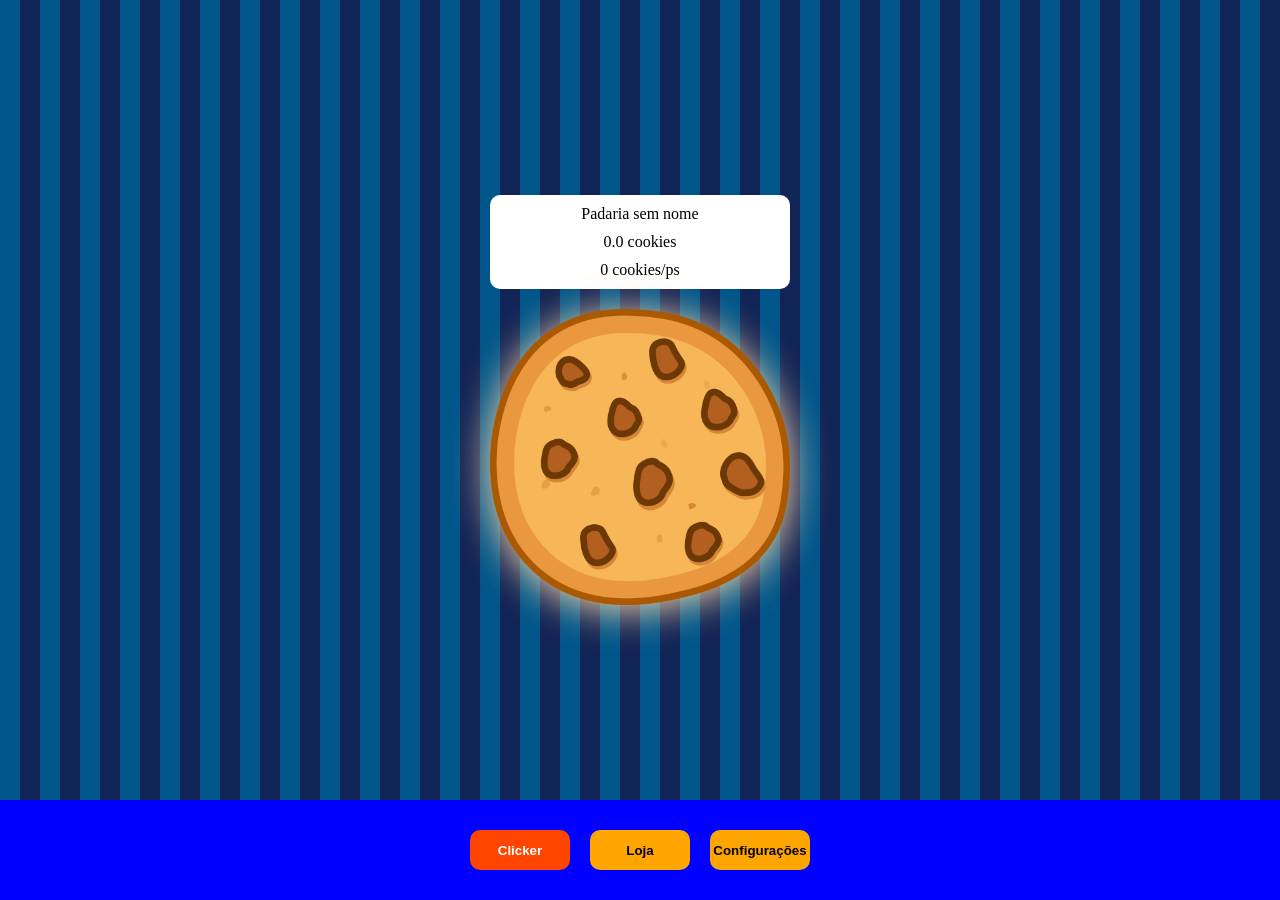
==== index.html @ 9e43089b "Primeira versão (teste)" ====
<!doctype html>
<html lang="pt-br">
    <head>
        <meta charset="UTF-8" />
        <meta name="viewport" content="width=device-width, initial-scale=1.0" />
        <title>Cookie clicker</title>
        <link rel="stylesheet" href="style.css" />
    </head>
    <body>
        <div class="container">
            <div id="root"></div>
            <div id="menu">
                <button data-page="/clicker">Clicker</button>
                <button data-page="/shop">Loja</button>
                <button data-page="/config">Configurações</button>
            </div>
        </div>
        <script src="/src/clicker.js" defer></script>
        <script src="src/app.js" defer></script>
    </body>
</html>
---- style.css ----
* {
    box-sizing: border-box;
    padding: 0;
    margin: 0;
    user-select: none;
    text-align: center;
}

body {
    overflow: hidden;
    background-color: gray;
}

.container {
    display: flex;
    flex-direction: column;
    width: 100dvw;
    height: 100dvh;
    align-items: center;
    justify-content: center;
}

#root {
    display: flex;
    align-items: center;
    justify-content: center;

    width: 100vw;
    height: calc(100% - 100px);

    background: linear-gradient(
        90deg,
        #00558a 0px,
        #00558a 20px,
        #112456 20px,
        #112456 40px
    );

    background-size: 40px 100%;
}

#menu {
    display: flex;
    align-items: center;
    justify-content: center;
    gap: 20px;
    width: 100vw;
    height: 100px;
    background-color: blue;
}

#menu button {
    font-weight: bold;
    background-color: orange;
    transition: all 0.3s;
    width: 100px;
    height: 40px;
    border-radius: 10px;
    border: none;
    cursor: pointer;
}

#menu button:hover {
    transform: translateY(-4px);
}

#menu button.active:hover {
    transform: translateY(0);
}

#menu button:active {
    transform: translateY(4px);
}

@keyframes surge {
    from {
        transform: translateX(-100vw);
    }
    to {
        transform: translateX(0%);
    }
}
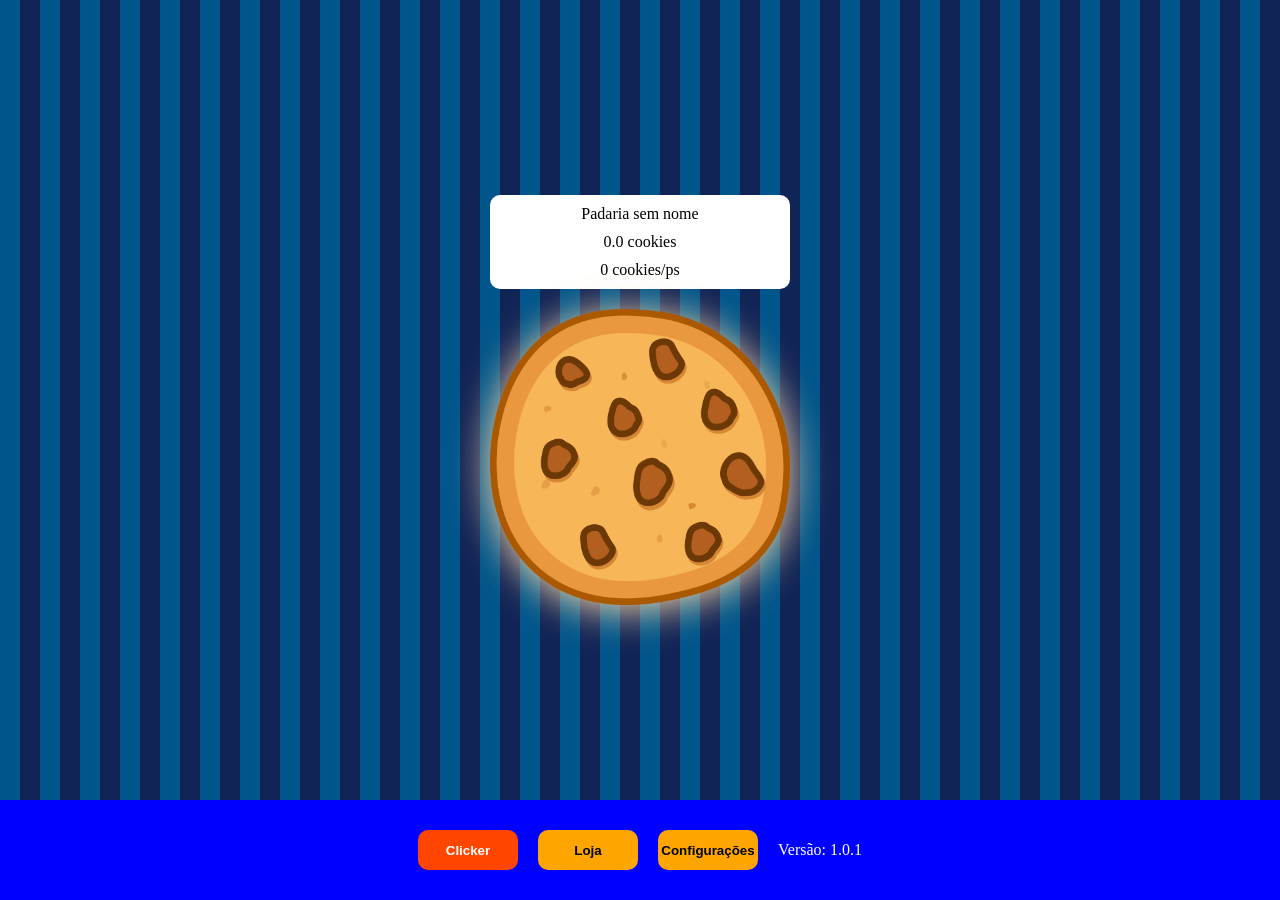
==== commit 756fce73: "Add files via upload" ====
--- a/index.html
+++ b/index.html
@@ -7,15 +7,22 @@
         <link rel="stylesheet" href="style.css" />
     </head>
     <body>
+        <div id="notifyContainer"></div>
         <div class="container">
             <div id="root"></div>
             <div id="menu">
                 <button data-page="/clicker">Clicker</button>
                 <button data-page="/shop">Loja</button>
                 <button data-page="/config">Configurações</button>
+                <div id="version">Versão: err</div>
             </div>
         </div>
+
+        <script src="src/utils.js" defer></script>
         <script src="/src/clicker.js" defer></script>
+        <script src="src/config.js" defer></script>
+        <script src="src/shop.js" defer></script>
+
         <script src="src/app.js" defer></script>
     </body>
 </html>
--- a/style.css
+++ b/style.css
@@ -80,3 +80,89 @@
         transform: translateX(0%);
     }
 }
+
+#notifyContainer {
+    position: fixed;
+    top: 20px;
+    right: 20px;
+    height: 60px;
+
+    display: flex;
+    flex-direction: column;
+    gap: 10px;
+
+    z-index: 9999;
+}
+
+.notify {
+    min-width: 60px;
+    height: 60px;
+    padding: 12px;
+
+    border-radius: 10px;
+
+    color: white;
+
+    animation: fadeIn 0.2s ease;
+}
+
+.notify.info {
+    background: #3498db;
+}
+
+.notify.warn {
+    background: orange;
+}
+
+.notify.success {
+    background: #2ecc71;
+}
+
+.notify.error {
+    background: #e74c3c;
+}
+
+@keyframes fadeIn {
+    from {
+        opacity: 0;
+        transform: translateX(20px);
+    }
+
+    to {
+        opacity: 1;
+        transform: translateX(0);
+    }
+}
+
+#version {
+    color: white;
+}
+
+@media screen and (max-width: 729px) {
+    #notifyContainer {
+        position: fixed;
+        top: 20px;
+        left: 0px;
+        width: 100vw;
+        height: 60px;
+
+        display: flex;
+        flex-direction: column;
+        align-items: center;
+        gap: 10px;
+
+        z-index: 9999;
+    }
+
+    .notify {
+        width: 90%;
+        height: 60px;
+        padding: 12px;
+
+        border-radius: 10px;
+
+        color: white;
+
+        animation: fadeIn 0.2s ease;
+    }
+}
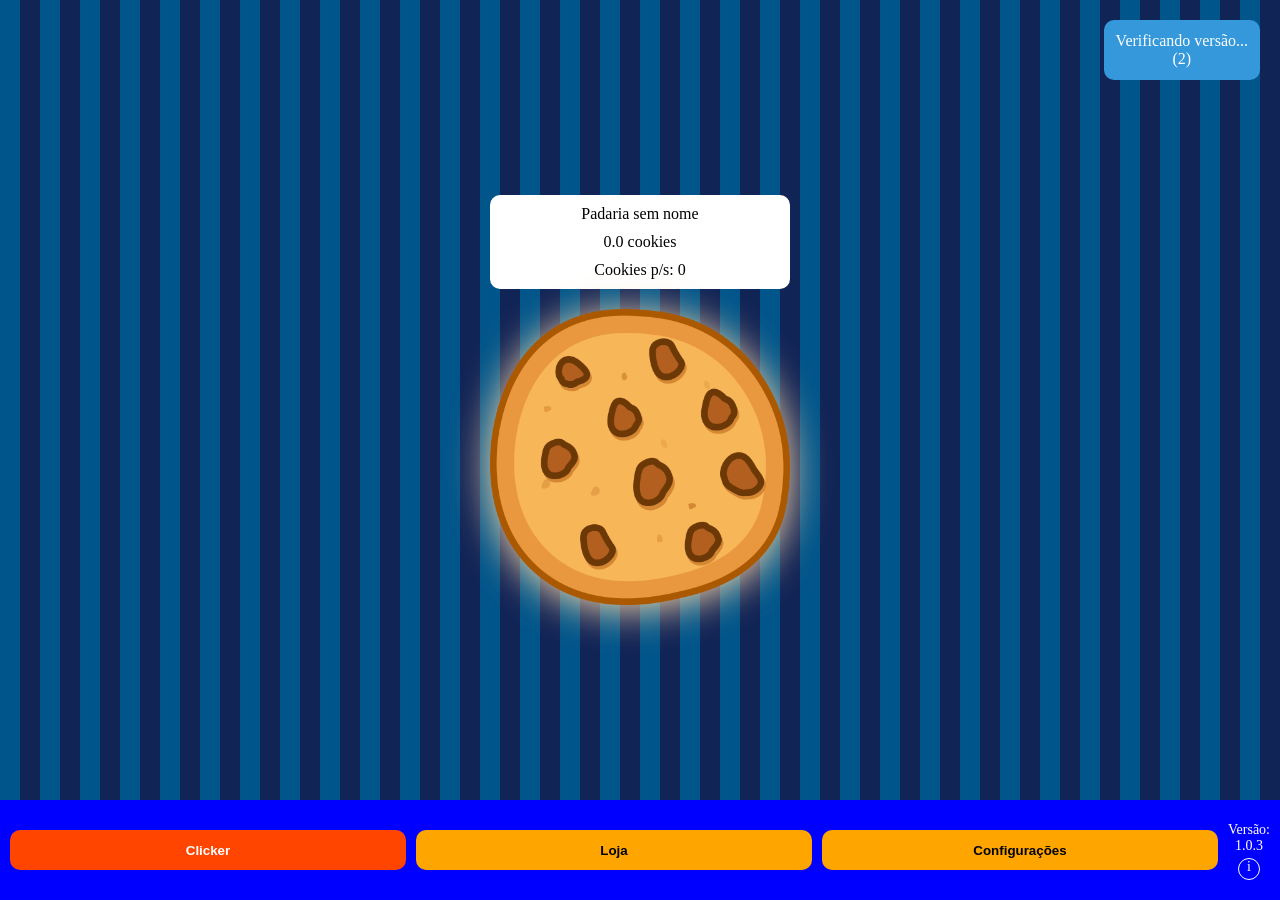
==== commit 72f2c7de: "Versão 1.0.3" ====
--- a/index.html
+++ b/index.html
@@ -14,7 +14,15 @@
                 <button data-page="/clicker">Clicker</button>
                 <button data-page="/shop">Loja</button>
                 <button data-page="/config">Configurações</button>
-                <div id="version">Versão: err</div>
+                <div class="data">
+                    <p id="version">Versão: err</p>
+                    <div class="info">
+                        <p id="hover">
+                            <span>i</span>
+                            <span id="data"> Game update: 08:00 08/05/26 </span>
+                        </p>
+                    </div>
+                </div>
             </div>
         </div>
 
--- a/style.css
+++ b/style.css
@@ -43,9 +43,10 @@
     display: flex;
     align-items: center;
     justify-content: center;
-    gap: 20px;
+    gap: 10px;
     width: 100vw;
     height: 100px;
+    padding: 0 10px;
     background-color: blue;
 }
 
@@ -53,7 +54,7 @@
     font-weight: bold;
     background-color: orange;
     transition: all 0.3s;
-    width: 100px;
+    width: 100%;
     height: 40px;
     border-radius: 10px;
     border: none;
@@ -134,8 +135,41 @@
     }
 }
 
-#version {
+.data {
+    display: flex;
+    flex-direction: column;
+    align-items: center;
+    justify-content: center;
+    gap: 5px;
     color: white;
+    font-size: 14px;
+}
+
+#hover {
+    text-align: center;
+    width: 20px;
+    aspect-ratio: 1 / 1;
+    border-radius: 50px;
+    outline: 1px solid white;
+    cursor: pointer;
+}
+
+#data {
+    color: black;
+    transition: transform 0.2s ease;
+    transform: translateX(100vw);
+    position: fixed;
+    bottom: 50px;
+    right: 50px;
+    background-color: rgb(255, 255, 255);
+    outline: 2px solid black;
+    width: 100px;
+    border-radius: 10px;
+    padding: 10px;
+}
+
+#hover:hover #data {
+    transform: translateX(0);
 }
 
 @media screen and (max-width: 729px) {
@@ -165,4 +199,9 @@
 
         animation: fadeIn 0.2s ease;
     }
-}
+
+    #version {
+        color: white;
+        font-size: 10px;
+    }
+}
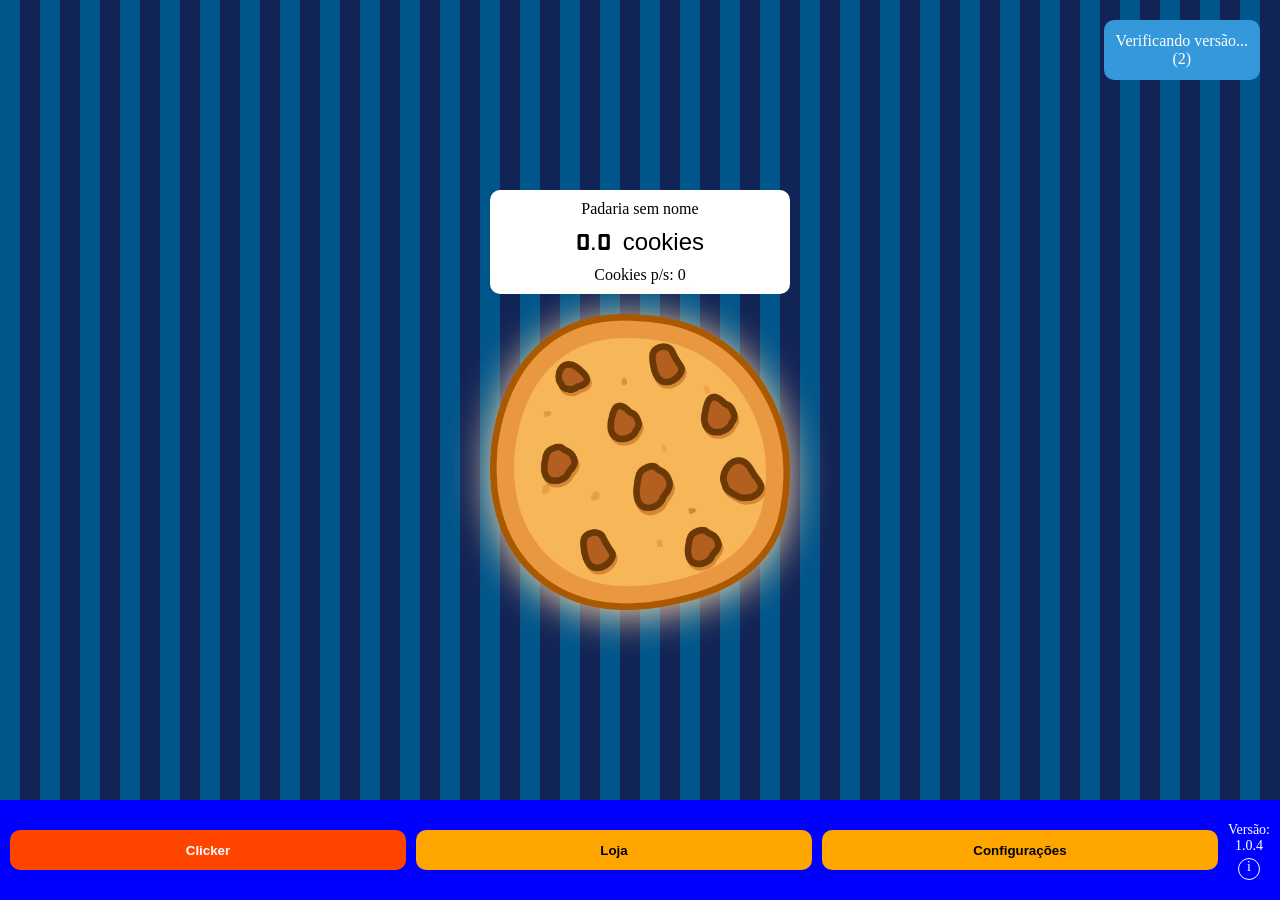
==== commit 0038a549: "Versão 1.0.4 Versão 1.0.4" ====
--- a/index.html
+++ b/index.html
@@ -19,7 +19,7 @@
                     <div class="info">
                         <p id="hover">
                             <span>i</span>
-                            <span id="data"> Game update: 08:00 08/05/26 </span>
+                            <span id="data">Correção de bugs lançada</span>
                         </p>
                     </div>
                 </div>
--- a/style.css
+++ b/style.css
@@ -4,6 +4,11 @@
     margin: 0;
     user-select: none;
     text-align: center;
+}
+
+@font-face {
+    font-family: "NumberFont";
+    src: url("assets/fonts/numberFormat.ttf") format("truetype");
 }
 
 body {
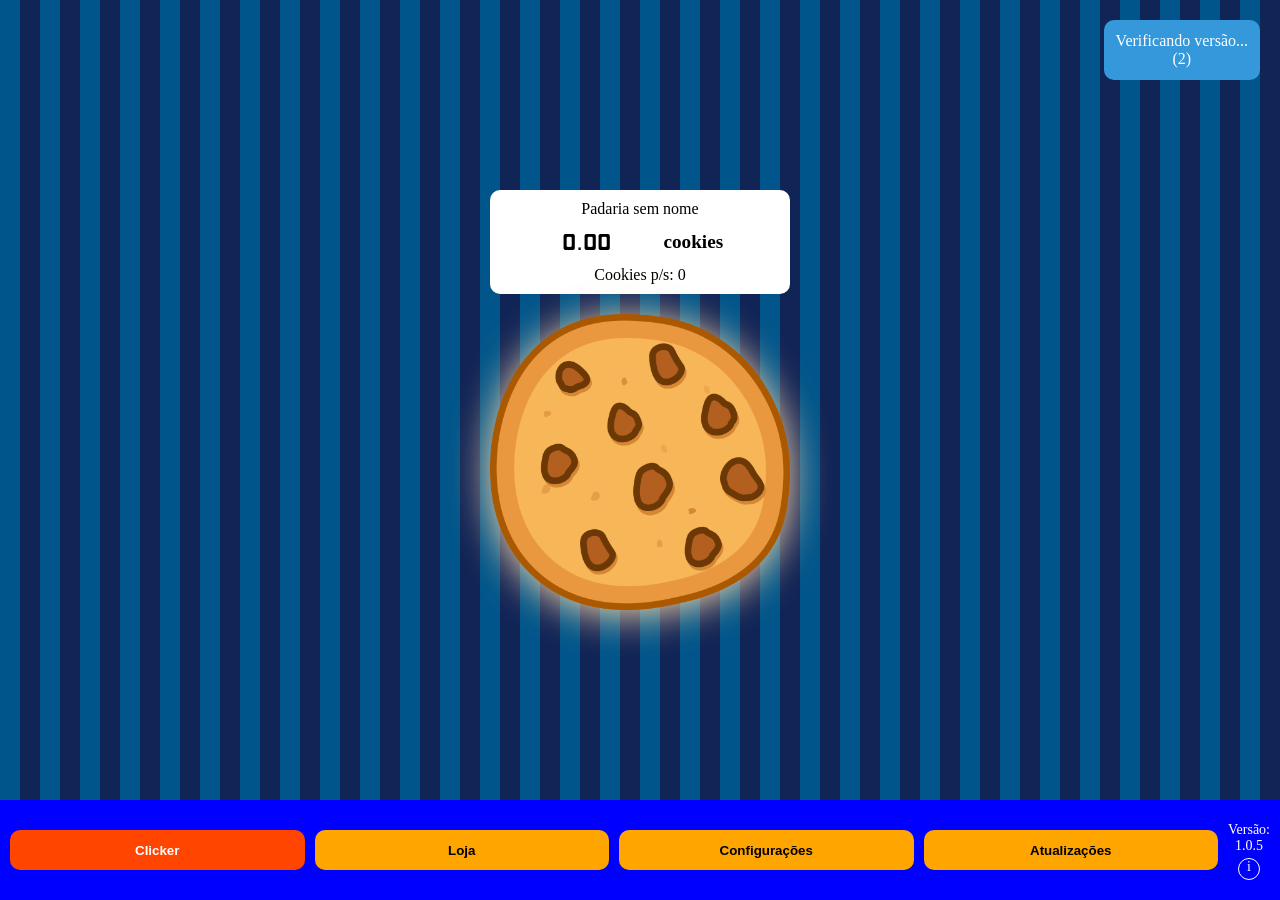
==== commit e2df11e1: "Add files via upload" ====
--- a/index.html
+++ b/index.html
@@ -14,6 +14,7 @@
                 <button data-page="/clicker">Clicker</button>
                 <button data-page="/shop">Loja</button>
                 <button data-page="/config">Configurações</button>
+                <button data-page="/updates">Atualizações</button>
                 <div class="data">
                     <p id="version">Versão: err</p>
                     <div class="info">
